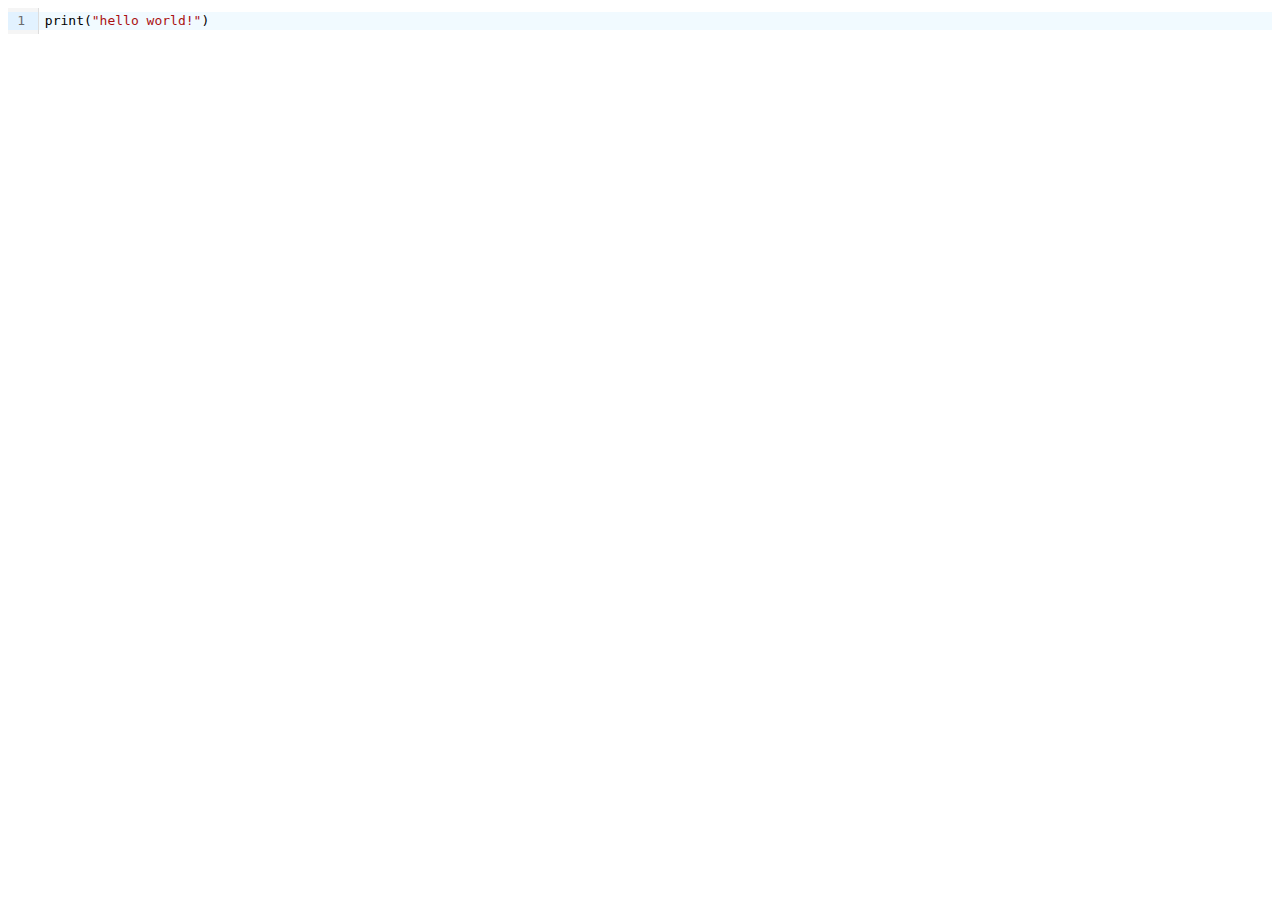
==== public/broadcaster/index.html @ 7bd0b559 "initial commit" ====
<!DOCTYPE html>
<html lang="en">
  <head>
    <link rel="stylesheet" type="text/css" href="style.css">
    <meta charset="utf-8" />
  </head>
  <body>
    <main>
      <script src="editor.bundle.js"></script>
      <script type="module" src="./main.js"></script>
    </main>
  </body>
</html>
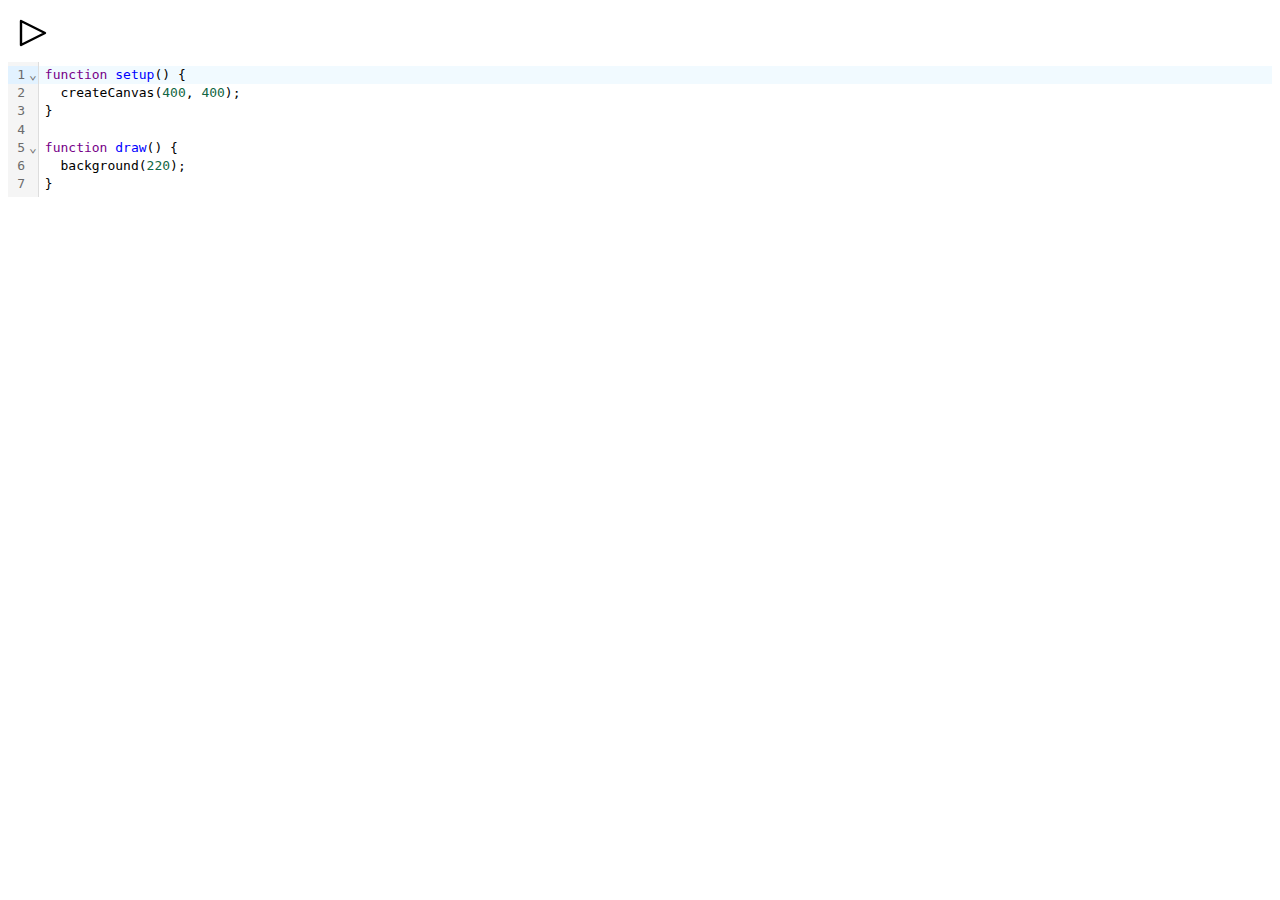
==== commit a72ffc80: "added ability to run code in a floating window" ====
--- a/public/broadcaster/index.html
+++ b/public/broadcaster/index.html
@@ -6,7 +6,16 @@
   </head>
   <body>
     <main>
+      <button class="run-code"></button>
       <script src="editor.bundle.js"></script>
+      <dialog class="wrapper">
+        <header class="drag-bar">
+          <button class="close"></button>
+        </header> 
+        <iframe class="content" src="about:blank"></iframe>
+        </dialog>
+          <dialog class="console-container"></dialog>
+      
       <script type="module" src="./main.js"></script>
     </main>
   </body>
--- a/public/broadcaster/style.css
+++ b/public/broadcaster/style.css
@@ -0,0 +1,75 @@
+
+.wrapper[open] {
+  width: 400px;
+  min-width: 50px;
+  height: 400px;
+  min-height: 25px;
+  border: solid black 1px;
+  background: white;
+  position: absolute;
+  top: 0px;
+  margin: 0px;
+  display: flex;
+  flex-direction: column;
+  padding: 0px;
+  overflow: hidden;
+  z-index: 2;
+}
+iframe {
+  pointer-events: none;
+  padding: 0px;
+  border: none;
+  height: 100%;
+}
+
+.drag-bar {
+  height: 25px;
+  flex: 0 0 25px;
+  background: black;
+  cursor: move;
+  display: flex;
+  flex-direction: row-reverse;
+  padding: 0px;
+  box-sizing: border-box;
+  position: relative;
+}
+.console-container[open] {
+  background: white;
+  position: absolute;
+  overflow: scroll;
+  display: flex;
+  flex-direction: column-reverse;
+  border: solid 1px black;
+  padding: 2ch;
+  margin: 0px;
+  height: 100px;
+  box-sizing: border-box;
+  z-index: 2;
+}
+
+.close:hover {
+  filter: invert(1);
+}
+.close,
+.run-code {
+  all: unset;
+  cursor: default;
+}
+.close {
+  min-width: 25px;
+  background: black no-repeat center/75%
+    url('data:image/svg+xml;utf8,\
+  <svg viewBox="0 0 100 100" xmlns="http://www.w3.org/2000/svg">\
+  <path  d="M 0 0 L 100 100 M 100 0 L 0 100" stroke="white" stroke-width="8"/>\
+</svg>');
+}
+
+.run-code {
+  width: 50px;
+  height: 50px;
+  background: transparent no-repeat center/60%
+    url('data:image/svg+xml;utf8,\
+  <svg viewBox="0 0 100 100" xmlns="http://www.w3.org/2000/svg">\
+  <path  d="M 90,50 10,90 10,10 z" stroke-linejoin= "round" stroke-linecap="round" stroke="black" stroke-width="8" fill="transparent"/>\
+</svg>');
+}